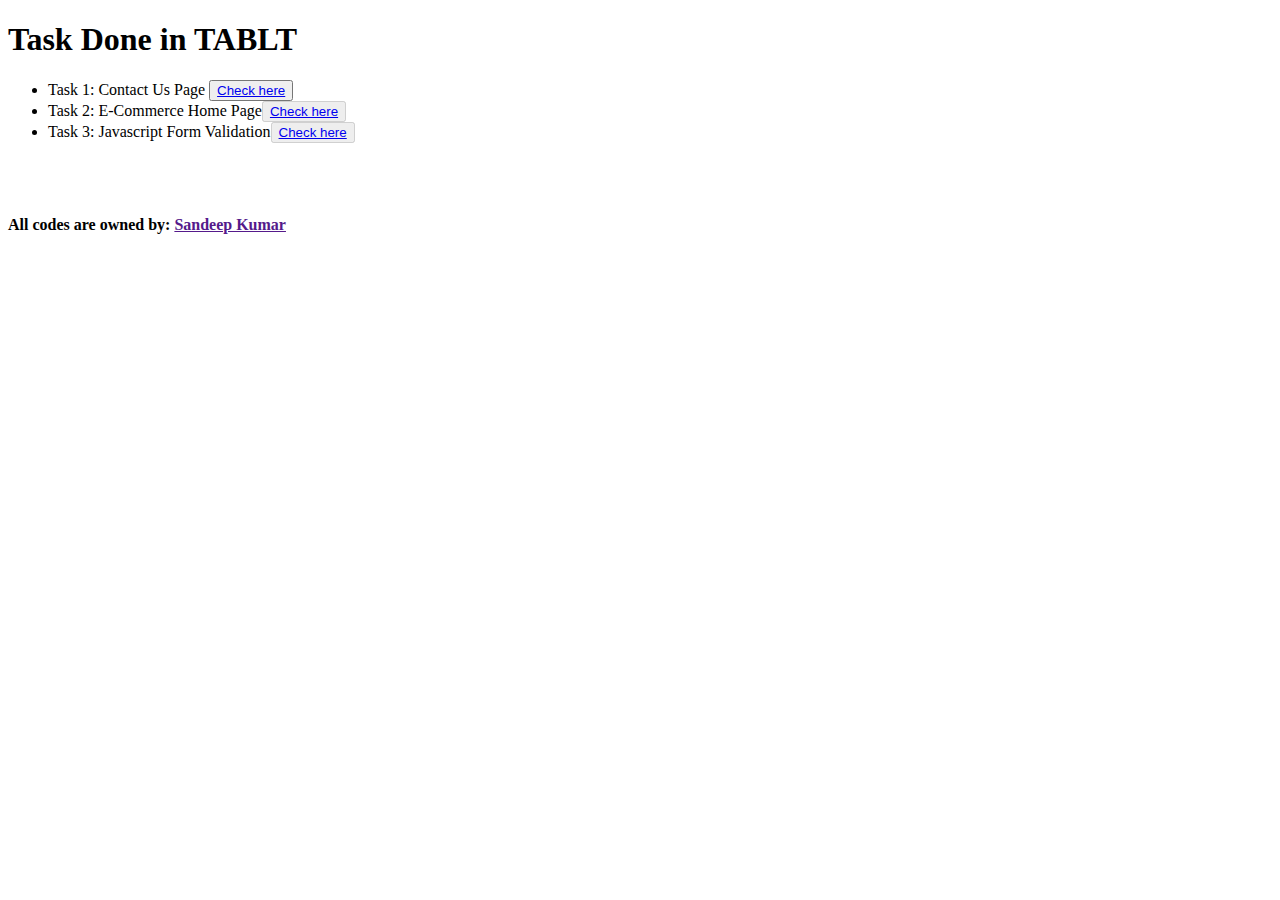
==== index.html @ eda13d5f "v 0.0.3" ====
<!DOCTYPE html>
<html>
<meta name="viewport" content="width=device-width, initial-scale=1">
<link rel="stylesheet" href="./style.css">
<body>
<div class="home">
	<h1>Task Done in TABLT</h1>
	<ul>
		<li>Task 1: Contact Us Page <button><a href="./task1/index.html">Check here</a> </button></li>
		<li>Task 2: E-Commerce Home Page<button disabled><a href="./task2/index.html">Check here</a> </button></li>
		<li>Task 3: Javascript Form Validation<button disabled><a href="./task3/index.html">Check here</a> </button></li>
	</ul>
	<br>	<br>
	<h4>All codes are owned by: <a href="">Sandeep Kumar</a></h4>
	
</div>

</body>
</html>
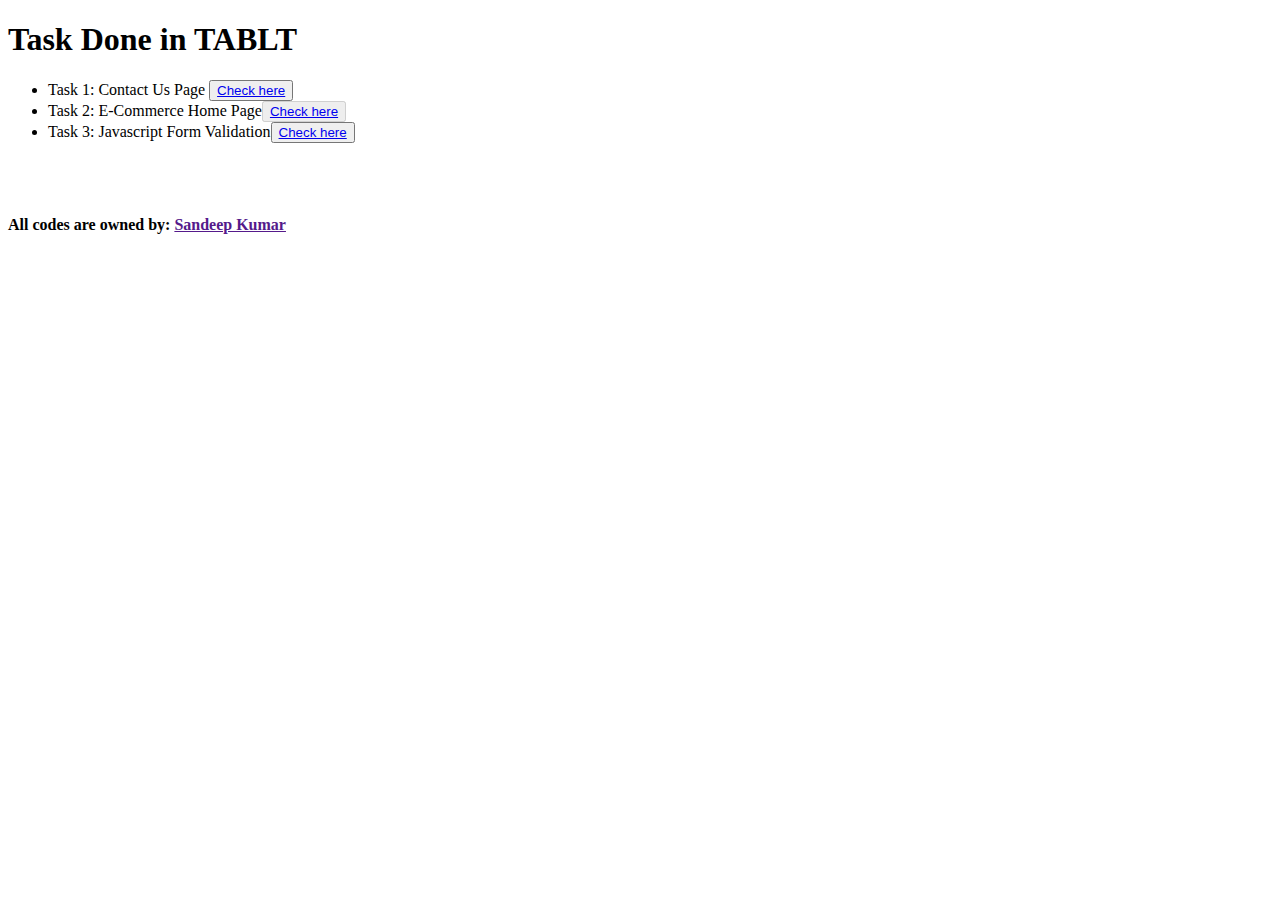
==== commit 636e942a: "v 0.0.4" ====
--- a/index.html
+++ b/index.html
@@ -8,7 +8,7 @@
 	<ul>
 		<li>Task 1: Contact Us Page <button><a href="./task1/index.html">Check here</a> </button></li>
 		<li>Task 2: E-Commerce Home Page<button disabled><a href="./task2/index.html">Check here</a> </button></li>
-		<li>Task 3: Javascript Form Validation<button disabled><a href="./task3/index.html">Check here</a> </button></li>
+		<li>Task 3: Javascript Form Validation<button><a href="./task3/index.html">Check here</a> </button></li>
 	</ul>
 	<br>	<br>
 	<h4>All codes are owned by: <a href="">Sandeep Kumar</a></h4>
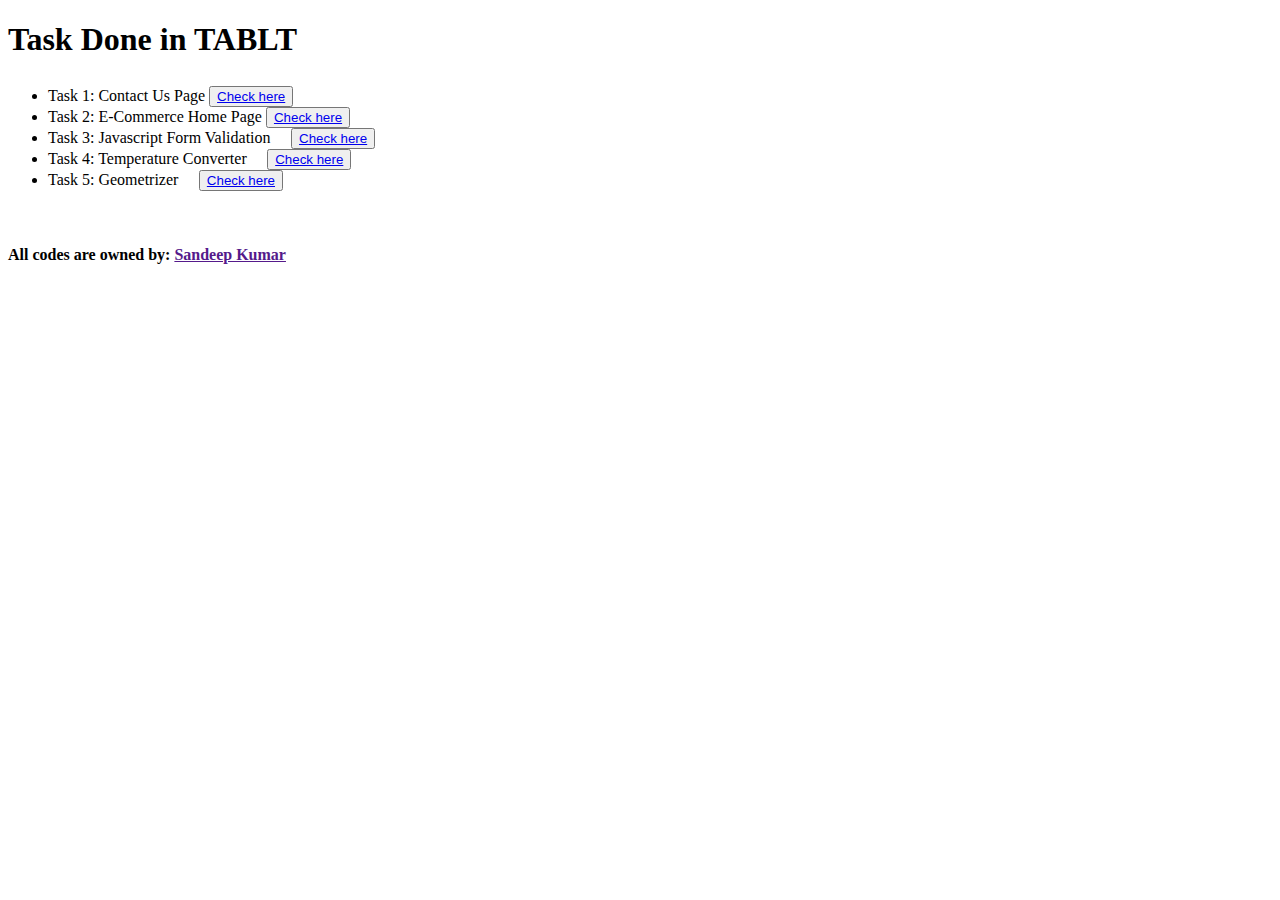
==== commit 96e95b71: "v 0.0.8" ====
--- a/index.html
+++ b/index.html
@@ -2,15 +2,37 @@
 <html>
 <meta name="viewport" content="width=device-width, initial-scale=1">
 <link rel="stylesheet" href="./style.css">
+<link rel="stylesheet" href="https://cdnjs.cloudflare.com/ajax/libs/font-awesome/4.7.0/css/font-awesome.min.css">
 <body>
 <div class="home">
 	<h1>Task Done in TABLT</h1>
 	<ul>
-		<li>Task 1: Contact Us Page <button><a href="./task1/index.html">Check here</a> </button></li>
-		<li>Task 2: E-Commerce Home Page<button disabled><a href="./task2/index.html">Check here</a> </button></li>
-		<li>Task 3: Javascript Form Validation<button><a href="./task3/index.html">Check here</a> </button></li>
+		<li>Task 1: Contact Us Page 
+			<i class="fas faCheckSquareO" style="font-size:24px;color:green"></i>
+			<button><a href="./task1/index.html">Check here</a> </button>
+		</li>
+
+		<li>Task 2: E-Commerce Home Page			
+			<button ><a href="./task2/index.html">Check here</a> </button>
+		</li>
+
+		<li>Task 3: Javascript Form Validation 
+			<i class='fas fa-check-circle' style='color:green'></i>
+			<button><a href="./task3/index.html">Check here</a> </button>
+		</li>
+
+		<li>Task 4: Temperature Converter 
+			<i class='fas fa-check-circle' style='color:green'></i>
+			<button><a href="./task4/index.html">Check here</a> </button>
+		</li>
+
+		<li>Task 5: Geometrizer
+			<i class='fas fa-check-circle' style='color:green'></i>
+			<button><a href="./task5/index.html">Check here</a> </button>
+		</li>
+
 	</ul>
-	<br>	<br>
+	<br>
 	<h4>All codes are owned by: <a href="">Sandeep Kumar</a></h4>
 	
 </div>
